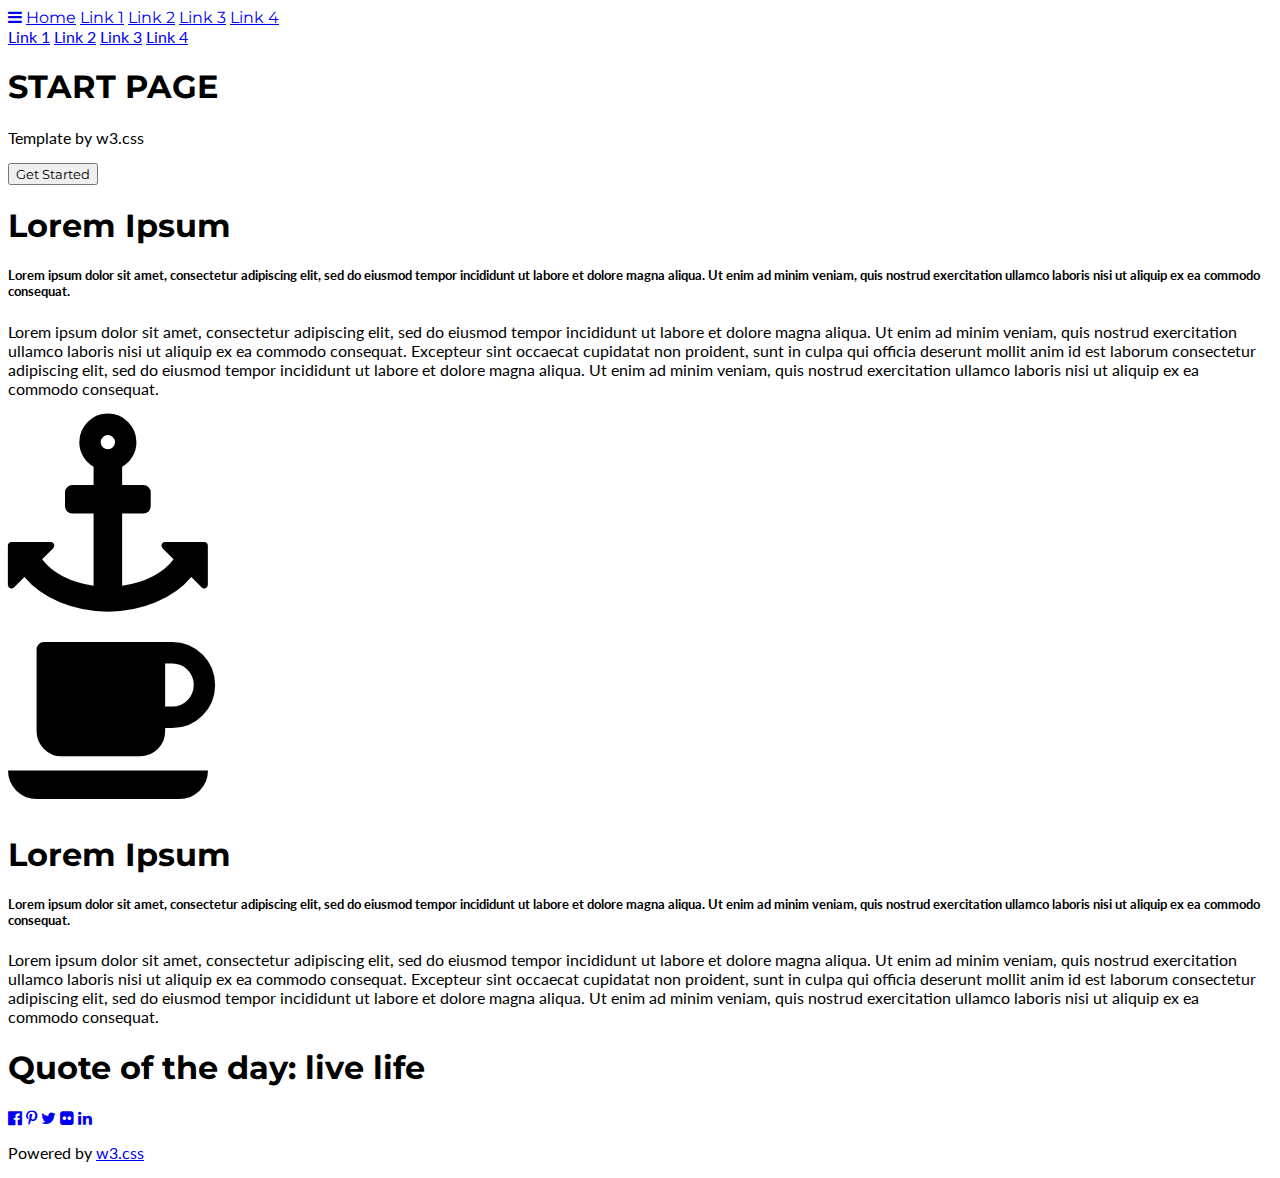
==== hello/templates/w3.html @ 258c8842 "Added page template" ====
<!DOCTYPE html>
<html lang="en">
<head>
    <meta charset="UTF-8">
    <title><!DOCTYPE html>
<html>
<title>W3.CSS Template</title>
<meta charset="UTF-8">
<meta name="viewport" content="width=device-width, initial-scale=1">
<link rel="stylesheet" href="https://www.w3schools.com/lib/w3.css">
<link rel="stylesheet" href="https://fonts.googleapis.com/css?family=Lato">
<link rel="stylesheet" href="https://fonts.googleapis.com/css?family=Montserrat">
<link rel="stylesheet" href="https://cdnjs.cloudflare.com/ajax/libs/font-awesome/4.7.0/css/font-awesome.min.css">
<style>
body,h1,h2,h3,h4,h5,h6 {font-family: "Lato", sans-serif}
.w3-bar,h1,button {font-family: "Montserrat", sans-serif}
.fa-anchor,.fa-coffee {font-size:200px}
</style>
<body>

<!-- Navbar -->
<div class="w3-top">
  <div class="w3-bar w3-red w3-card-2 w3-left-align w3-large">
    <a class="w3-bar-item w3-button w3-hide-medium w3-hide-large w3-opennav w3-right w3-padding-large w3-hover-white w3-large w3-red" href="javascript:void(0);" onclick="myFunction()" title="Toggle Navigation Menu"><i class="fa fa-bars"></i></a>
    <a href="#" class="w3-bar-item w3-button w3-padding-large w3-white">Home</a>
    <a href="#" class="w3-bar-item w3-button w3-hide-small w3-padding-large w3-hover-white">Link 1</a>
    <a href="#" class="w3-bar-item w3-button w3-hide-small w3-padding-large w3-hover-white">Link 2</a>
    <a href="#" class="w3-bar-item w3-button w3-hide-small w3-padding-large w3-hover-white">Link 3</a>
    <a href="#" class="w3-bar-item w3-button w3-hide-small w3-padding-large w3-hover-white">Link 4</a>
  </div>

  <!-- Navbar on small screens -->
  <div id="navDemo" class="w3-bar-block w3-white w3-hide w3-hide-large w3-hide-medium w3-large">
    <a href="#" class="w3-bar-item w3-button w3-padding-large">Link 1</a>
    <a href="#" class="w3-bar-item w3-button w3-padding-large">Link 2</a>
    <a href="#" class="w3-bar-item w3-button w3-padding-large">Link 3</a>
    <a href="#" class="w3-bar-item w3-button w3-padding-large">Link 4</a>
  </div>
</div>

<!-- Header -->
<header class="w3-container w3-red w3-center w3-padding-128">
  <h1 class="w3-margin w3-jumbo">START PAGE</h1>
  <p class="w3-xlarge">Template by w3.css</p>
  <button class="w3-button w3-black w3-padding-large w3-large w3-margin-top">Get Started</button>
</header>

<!-- First Grid -->
<div class="w3-row-padding w3-padding-64 w3-container">
  <div class="w3-content">
    <div class="w3-twothird">
      <h1>Lorem Ipsum</h1>
      <h5 class="w3-padding-32">Lorem ipsum dolor sit amet, consectetur adipiscing elit, sed do eiusmod tempor incididunt ut labore et dolore magna aliqua. Ut enim ad minim veniam, quis nostrud exercitation ullamco laboris nisi ut aliquip ex ea commodo consequat.</h5>

      <p class="w3-text-grey">Lorem ipsum dolor sit amet, consectetur adipiscing elit, sed do eiusmod tempor incididunt ut labore et dolore magna aliqua. Ut enim ad minim veniam, quis nostrud exercitation ullamco laboris nisi ut aliquip ex ea commodo consequat. Excepteur sint
        occaecat cupidatat non proident, sunt in culpa qui officia deserunt mollit anim id est laborum consectetur adipiscing elit, sed do eiusmod tempor incididunt ut labore et dolore magna aliqua. Ut enim ad minim veniam, quis nostrud exercitation ullamco
        laboris nisi ut aliquip ex ea commodo consequat.</p>
    </div>

    <div class="w3-third w3-center">
      <i class="fa fa-anchor w3-padding-64 w3-text-red"></i>
    </div>
  </div>
</div>

<!-- Second Grid -->
<div class="w3-row-padding w3-light-grey w3-padding-64 w3-container">
  <div class="w3-content">
    <div class="w3-third w3-center">
      <i class="fa fa-coffee w3-padding-64 w3-text-red w3-margin-right"></i>
    </div>

    <div class="w3-twothird">
      <h1>Lorem Ipsum</h1>
      <h5 class="w3-padding-32">Lorem ipsum dolor sit amet, consectetur adipiscing elit, sed do eiusmod tempor incididunt ut labore et dolore magna aliqua. Ut enim ad minim veniam, quis nostrud exercitation ullamco laboris nisi ut aliquip ex ea commodo consequat.</h5>

      <p class="w3-text-grey">Lorem ipsum dolor sit amet, consectetur adipiscing elit, sed do eiusmod tempor incididunt ut labore et dolore magna aliqua. Ut enim ad minim veniam, quis nostrud exercitation ullamco laboris nisi ut aliquip ex ea commodo consequat. Excepteur sint
        occaecat cupidatat non proident, sunt in culpa qui officia deserunt mollit anim id est laborum consectetur adipiscing elit, sed do eiusmod tempor incididunt ut labore et dolore magna aliqua. Ut enim ad minim veniam, quis nostrud exercitation ullamco
        laboris nisi ut aliquip ex ea commodo consequat.</p>
    </div>
  </div>
</div>

<div class="w3-container w3-black w3-center w3-opacity w3-padding-64">
    <h1 class="w3-margin w3-xlarge">Quote of the day: live life</h1>
</div>

<!-- Footer -->
<footer class="w3-container w3-padding-64 w3-center w3-opacity">  
  <div class="w3-xlarge w3-padding-32">
   <a href="#" class="w3-hover-text-indigo"><i class="fa fa-facebook-official"></i></a>
   <a href="#" class="w3-hover-text-red"><i class="fa fa-pinterest-p"></i></a>
   <a href="#" class="w3-hover-text-light-blue"><i class="fa fa-twitter"></i></a>
   <a href="#" class="w3-hover-text-grey"><i class="fa fa-flickr"></i></a>
   <a href="#" class="w3-hover-text-indigo"><i class="fa fa-linkedin"></i></a>
 </div>
 <p>Powered by <a href="https://www.w3schools.com/w3css/default.asp" target="_blank">w3.css</a></p>
</footer>

<script>
// Used to toggle the menu on small screens when clicking on the menu button
function myFunction() {
    var x = document.getElementById("navDemo");
    if (x.className.indexOf("w3-show") == -1) {
        x.className += " w3-show";
    } else { 
        x.className = x.className.replace(" w3-show", "");
    }
}
</script>

</body>
</html></title>
</head>
<body>

</body>
</html>
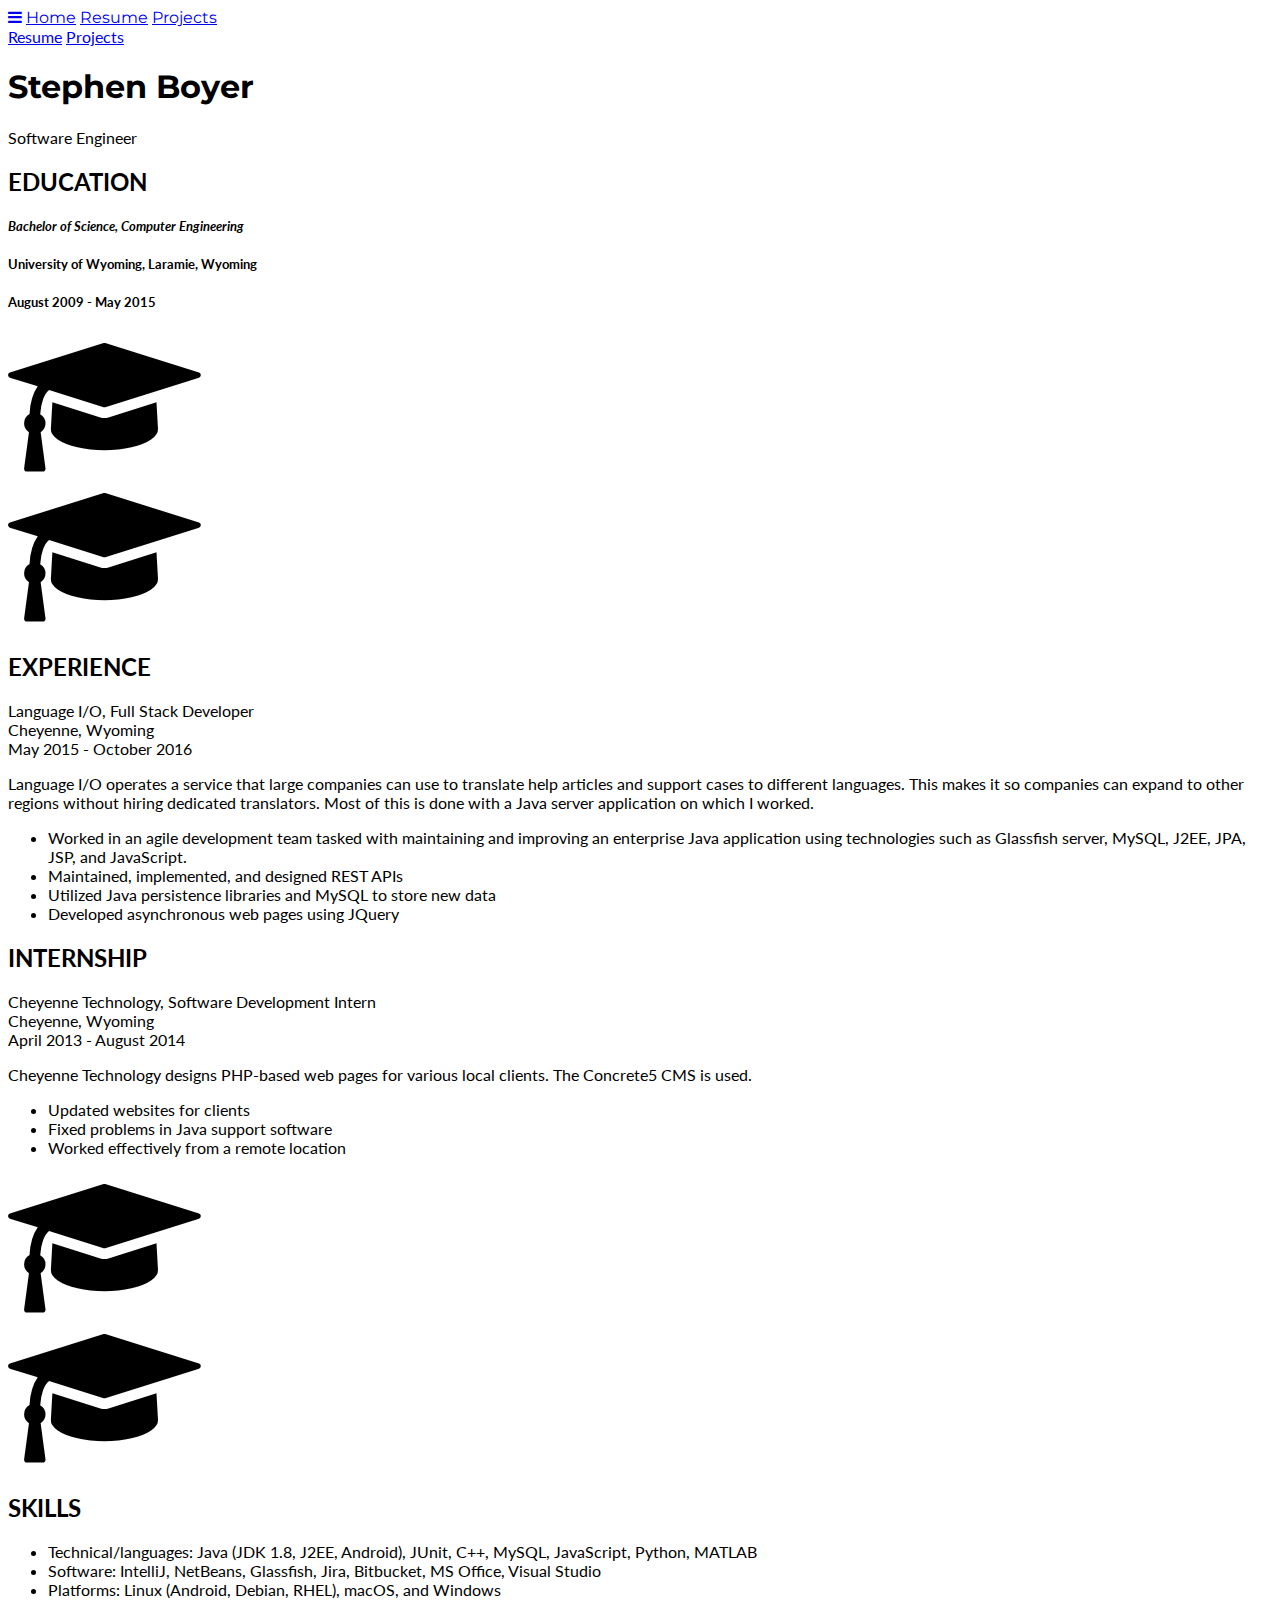
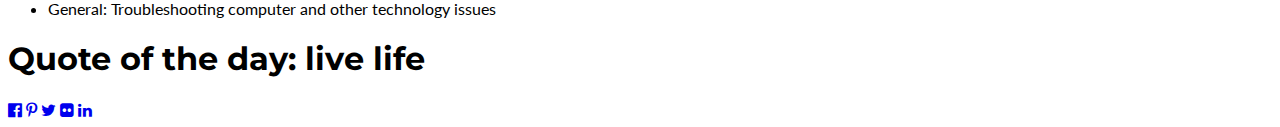
==== commit d59b9028: "Basic/resume" ====
--- a/hello/templates/w3.html
+++ b/hello/templates/w3.html
@@ -1,84 +1,121 @@
 <!DOCTYPE html>
-<html lang="en">
-<head>
-    <meta charset="UTF-8">
-    <title><!DOCTYPE html>
 <html>
-<title>W3.CSS Template</title>
+<title>Stephen Boyer</title>
 <meta charset="UTF-8">
 <meta name="viewport" content="width=device-width, initial-scale=1">
-<link rel="stylesheet" href="https://www.w3schools.com/lib/w3.css">
+<link rel="stylesheet" href="https://www.w3schools.com/w3css/3/w3.css">
 <link rel="stylesheet" href="https://fonts.googleapis.com/css?family=Lato">
 <link rel="stylesheet" href="https://fonts.googleapis.com/css?family=Montserrat">
 <link rel="stylesheet" href="https://cdnjs.cloudflare.com/ajax/libs/font-awesome/4.7.0/css/font-awesome.min.css">
-<style>
-body,h1,h2,h3,h4,h5,h6 {font-family: "Lato", sans-serif}
-.w3-bar,h1,button {font-family: "Montserrat", sans-serif}
-.fa-anchor,.fa-coffee {font-size:200px}
-</style>
+<link rel="stylesheet" href="../static/sb.css">
 <body>
 
 <!-- Navbar -->
 <div class="w3-top">
-  <div class="w3-bar w3-red w3-card-2 w3-left-align w3-large">
-    <a class="w3-bar-item w3-button w3-hide-medium w3-hide-large w3-opennav w3-right w3-padding-large w3-hover-white w3-large w3-red" href="javascript:void(0);" onclick="myFunction()" title="Toggle Navigation Menu"><i class="fa fa-bars"></i></a>
-    <a href="#" class="w3-bar-item w3-button w3-padding-large w3-white">Home</a>
-    <a href="#" class="w3-bar-item w3-button w3-hide-small w3-padding-large w3-hover-white">Link 1</a>
-    <a href="#" class="w3-bar-item w3-button w3-hide-small w3-padding-large w3-hover-white">Link 2</a>
-    <a href="#" class="w3-bar-item w3-button w3-hide-small w3-padding-large w3-hover-white">Link 3</a>
-    <a href="#" class="w3-bar-item w3-button w3-hide-small w3-padding-large w3-hover-white">Link 4</a>
-  </div>
+    <div class="w3-bar w3-red w3-card-2 w3-left-align w3-large">
+        <a class="w3-bar-item w3-button w3-hide-medium w3-hide-large w3-right w3-padding-large w3-hover-white w3-large w3-red" href="javascript:void(0);" onclick="myFunction()" title="Toggle Navigation Menu"><i class="fa fa-bars"></i></a>
+        <a href="#" class="w3-bar-item w3-button w3-padding-large w3-white">Home</a>
+        <a href="#" class="w3-bar-item w3-button w3-hide-small w3-padding-large w3-hover-white">Resume</a>
+        <a href="#" class="w3-bar-item w3-button w3-hide-small w3-padding-large w3-hover-white">Projects</a>
+    </div>
 
-  <!-- Navbar on small screens -->
-  <div id="navDemo" class="w3-bar-block w3-white w3-hide w3-hide-large w3-hide-medium w3-large">
-    <a href="#" class="w3-bar-item w3-button w3-padding-large">Link 1</a>
-    <a href="#" class="w3-bar-item w3-button w3-padding-large">Link 2</a>
-    <a href="#" class="w3-bar-item w3-button w3-padding-large">Link 3</a>
-    <a href="#" class="w3-bar-item w3-button w3-padding-large">Link 4</a>
-  </div>
+    <!-- Navbar on small screens -->
+    <div id="navDemo" class="w3-bar-block w3-white w3-hide w3-hide-large w3-hide-medium w3-large">
+        <a href="#" class="w3-bar-item w3-button w3-padding-large">Resume</a>
+        <a href="#" class="w3-bar-item w3-button w3-padding-large">Projects</a>
+    </div>
 </div>
 
 <!-- Header -->
 <header class="w3-container w3-red w3-center w3-padding-128">
-  <h1 class="w3-margin w3-jumbo">START PAGE</h1>
-  <p class="w3-xlarge">Template by w3.css</p>
-  <button class="w3-button w3-black w3-padding-large w3-large w3-margin-top">Get Started</button>
+    <h1 class="w3-margin w3-jumbo">Stephen Boyer</h1>
+    <p class="w3-xlarge">Software Engineer</p>
 </header>
 
-<!-- First Grid -->
-<div class="w3-row-padding w3-padding-64 w3-container">
-  <div class="w3-content">
-    <div class="w3-twothird">
-      <h1>Lorem Ipsum</h1>
-      <h5 class="w3-padding-32">Lorem ipsum dolor sit amet, consectetur adipiscing elit, sed do eiusmod tempor incididunt ut labore et dolore magna aliqua. Ut enim ad minim veniam, quis nostrud exercitation ullamco laboris nisi ut aliquip ex ea commodo consequat.</h5>
-
-      <p class="w3-text-grey">Lorem ipsum dolor sit amet, consectetur adipiscing elit, sed do eiusmod tempor incididunt ut labore et dolore magna aliqua. Ut enim ad minim veniam, quis nostrud exercitation ullamco laboris nisi ut aliquip ex ea commodo consequat. Excepteur sint
-        occaecat cupidatat non proident, sunt in culpa qui officia deserunt mollit anim id est laborum consectetur adipiscing elit, sed do eiusmod tempor incididunt ut labore et dolore magna aliqua. Ut enim ad minim veniam, quis nostrud exercitation ullamco
-        laboris nisi ut aliquip ex ea commodo consequat.</p>
+<!-- Education -->
+<div class="w3-row-padding w3-padding-16 w3-container">
+    <div class="w3-content">
+        <div class="w3-twothird">
+            <h2>EDUCATION</h2>
+            <h5><em>Bachelor of Science, Computer Engineering</em></h5>
+            <h5>University of Wyoming, Laramie, Wyoming</h5>
+            <h5>August 2009 - May 2015</h5>
+        </div>
+        <div class="w3-third w3-center">
+            <i class="fa fa-graduation-cap w3-padding-16 w3-text-red w3-margin-right"></i>
+        </div>
     </div>
-
-    <div class="w3-third w3-center">
-      <i class="fa fa-anchor w3-padding-64 w3-text-red"></i>
-    </div>
-  </div>
 </div>
 
-<!-- Second Grid -->
-<div class="w3-row-padding w3-light-grey w3-padding-64 w3-container">
-  <div class="w3-content">
-    <div class="w3-third w3-center">
-      <i class="fa fa-coffee w3-padding-64 w3-text-red w3-margin-right"></i>
+<!-- Experience -->
+<div class="w3-row-padding w3-padding-16 w3-light-grey w3-container">
+    <div class="w3-content">
+        <div class="w3-third w3-center">
+            <i class="fa fa-graduation-cap w3-padding-64 w3-text-red w3-margin-right"></i>
+        </div>
+        <div class="w3-twothird">
+            <h2>EXPERIENCE</h2>
+            <ul style="list-style:none; padding-left:0">
+                <li>Language I/O, Full Stack Developer</li>
+                <li>Cheyenne, Wyoming</li>
+                <li>May 2015 - October 2016</li>
+            </ul>
+            <h7>Language I/O operates a service that large companies can use to translate help articles and support
+                cases to different languages. This makes it so companies can expand to other regions without hiring
+                dedicated translators. Most of this is done with a Java server application on which I worked.
+            </h7>
+            <ul>
+                <li>Worked in an agile development team tasked with maintaining and improving an enterprise Java
+                    application using technologies such as Glassfish server, MySQL, J2EE, JPA, JSP, and JavaScript.
+                </li>
+                <li>Maintained, implemented, and designed REST APIs</li>
+                <li>Utilized Java persistence libraries and MySQL to store new data</li>
+                <li>Developed asynchronous web pages using JQuery</li>
+            </ul>
+        </div>
     </div>
+</div>
 
-    <div class="w3-twothird">
-      <h1>Lorem Ipsum</h1>
-      <h5 class="w3-padding-32">Lorem ipsum dolor sit amet, consectetur adipiscing elit, sed do eiusmod tempor incididunt ut labore et dolore magna aliqua. Ut enim ad minim veniam, quis nostrud exercitation ullamco laboris nisi ut aliquip ex ea commodo consequat.</h5>
+<!-- Internship -->
+<div class="w3-row-padding w3-padding-16 w3-white w3-container">
+    <div class="w3-content">
+        <div class="w3-twothird">
+            <h2>INTERNSHIP</h2>
+            <ul style="list-style:none; padding-left:0px">
+                <li>Cheyenne Technology, Software Development Intern</li>
+                <li>Cheyenne, Wyoming</li>
+                <li>April 2013 - August 2014</li>
+            </ul>
+            <h7>Cheyenne Technology designs PHP-based web pages for various local clients. The Concrete5 CMS is used.
+            </h7>
+            <ul>
+                <li>Updated websites for clients</li>
+                <li>Fixed problems in Java support software</li>
+                <li>Worked effectively from a remote location</li>
+            </ul>
+        </div>
+        <div class="w3-third w3-center">
+            <i class="fa fa-graduation-cap w3-padding-64 w3-text-red w3-margin-right"></i>
+        </div>
+    </div>
+</div>
 
-      <p class="w3-text-grey">Lorem ipsum dolor sit amet, consectetur adipiscing elit, sed do eiusmod tempor incididunt ut labore et dolore magna aliqua. Ut enim ad minim veniam, quis nostrud exercitation ullamco laboris nisi ut aliquip ex ea commodo consequat. Excepteur sint
-        occaecat cupidatat non proident, sunt in culpa qui officia deserunt mollit anim id est laborum consectetur adipiscing elit, sed do eiusmod tempor incididunt ut labore et dolore magna aliqua. Ut enim ad minim veniam, quis nostrud exercitation ullamco
-        laboris nisi ut aliquip ex ea commodo consequat.</p>
+<!-- Skills -->
+<div class="w3-row-padding w3-padding-16 w3-light-grey w3-container">
+    <div class="w3-content">
+        <div class="w3-third w3-center">
+            <i class="fa fa-graduation-cap w3-padding-16 w3-text-red w3-margin-right"></i>
+        </div>
+        <div class="w3-twothird">
+            <h2>SKILLS</h2>
+            <ul>
+                <li>Technical/languages: Java (JDK 1.8, J2EE, Android), JUnit, C++, MySQL, JavaScript, Python, MATLAB</li>
+                <li>Software: IntelliJ, NetBeans, Glassfish, Jira, Bitbucket, MS Office, Visual Studio</li>
+                <li>Platforms: Linux (Android, Debian, RHEL), macOS, and Windows</li>
+                <li>General: Troubleshooting computer and other technology issues</li>
+            </ul>
+        </div>
     </div>
-  </div>
 </div>
 
 <div class="w3-container w3-black w3-center w3-opacity w3-padding-64">
@@ -86,33 +123,18 @@
 </div>
 
 <!-- Footer -->
-<footer class="w3-container w3-padding-64 w3-center w3-opacity">  
-  <div class="w3-xlarge w3-padding-32">
-   <a href="#" class="w3-hover-text-indigo"><i class="fa fa-facebook-official"></i></a>
-   <a href="#" class="w3-hover-text-red"><i class="fa fa-pinterest-p"></i></a>
-   <a href="#" class="w3-hover-text-light-blue"><i class="fa fa-twitter"></i></a>
-   <a href="#" class="w3-hover-text-grey"><i class="fa fa-flickr"></i></a>
-   <a href="#" class="w3-hover-text-indigo"><i class="fa fa-linkedin"></i></a>
- </div>
- <p>Powered by <a href="https://www.w3schools.com/w3css/default.asp" target="_blank">w3.css</a></p>
+<footer class="w3-container w3-padding-64 w3-center w3-opacity">
+    <div class="w3-xlarge w3-padding-32">
+        <a href="#" class="w3-hover-text-indigo"><i class="fa fa-facebook-official"></i></a>
+        <a href="#" class="w3-hover-text-red"><i class="fa fa-pinterest-p"></i></a>
+        <a href="#" class="w3-hover-text-light-blue"><i class="fa fa-twitter"></i></a>
+        <a href="#" class="w3-hover-text-grey"><i class="fa fa-flickr"></i></a>
+        <a href="#" class="w3-hover-text-indigo"><i class="fa fa-linkedin"></i></a>
+    </div>
 </footer>
+<script>
 
-<script>
-// Used to toggle the menu on small screens when clicking on the menu button
-function myFunction() {
-    var x = document.getElementById("navDemo");
-    if (x.className.indexOf("w3-show") == -1) {
-        x.className += " w3-show";
-    } else { 
-        x.className = x.className.replace(" w3-show", "");
-    }
-}
 </script>
 
 </body>
-</html></title>
-</head>
-<body>
-
-</body>
 </html>--- a/hello/static/sb.css
+++ b/hello/static/sb.css
@@ -0,0 +1,25 @@
+body,h1,h2,h3,h4,h5,h6 {font-family: "Lato", sans-serif}
+.w3-bar,h1,button {font-family: "Montserrat", sans-serif}
+.fa-graduation-cap, .fa-server {
+    font-size: 150px
+}
+
+.grad-main {
+    background: -moz-linear-gradient(305deg, rgba(20, 9, 179, 1) 0%, rgba(19, 8, 168, 1) 100%); /* ff3.6+ */
+    background: -webkit-gradient(linear, left top, right bottom, color-stop(0%, rgba(20, 9, 179, 1)), color-stop(100%, rgba(19, 8, 168, 1))); /* safari4+,chrome */
+    background: -webkit-linear-gradient(305deg, rgba(20, 9, 179, 1) 0%, rgba(19, 8, 168, 1) 100%); /* safari5.1+,chrome10+ */
+    background: -o-linear-gradient(305deg, rgba(20, 9, 179, 1) 0%, rgba(19, 8, 168, 1) 100%); /* opera 11.10+ */
+    background: -ms-linear-gradient(305deg, rgba(20, 9, 179, 1) 0%, rgba(19, 8, 168, 1) 100%); /* ie10+ */
+    background: linear-gradient(145deg, rgba(20, 9, 179, 1) 0%, rgba(19, 8, 168, 1) 100%); /* w3c */
+    filter: progid:DXImageTransform.Microsoft.gradient(startColorstr='#1409B3', endColorstr='#1308A8', GradientType=0); /* ie6-9 */
+}
+
+.grad-nav {
+    background: -moz-linear-gradient(305deg, rgba(17, 8, 150, 1) 0%, rgba(16, 7, 138, 1) 100%); /* ff3.6+ */
+    background: -webkit-gradient(linear, left top, right bottom, color-stop(0%, rgba(17, 8, 150, 1)), color-stop(100%, rgba(16, 7, 138, 1))); /* safari4+,chrome */
+    background: -webkit-linear-gradient(305deg, rgba(17, 8, 150, 1) 0%, rgba(16, 7, 138, 1) 100%); /* safari5.1+,chrome10+ */
+    background: -o-linear-gradient(305deg, rgba(17, 8, 150, 1) 0%, rgba(16, 7, 138, 1) 100%); /* opera 11.10+ */
+    background: -ms-linear-gradient(305deg, rgba(17, 8, 150, 1) 0%, rgba(16, 7, 138, 1) 100%); /* ie10+ */
+    background: linear-gradient(145deg, rgba(17, 8, 150, 1) 0%, rgba(16, 7, 138, 1) 100%); /* w3c */
+    filter: progid:DXImageTransform.Microsoft.gradient(startColorstr='#110896', endColorstr='#10078A', GradientType=0); /* ie6-9 */
+}
